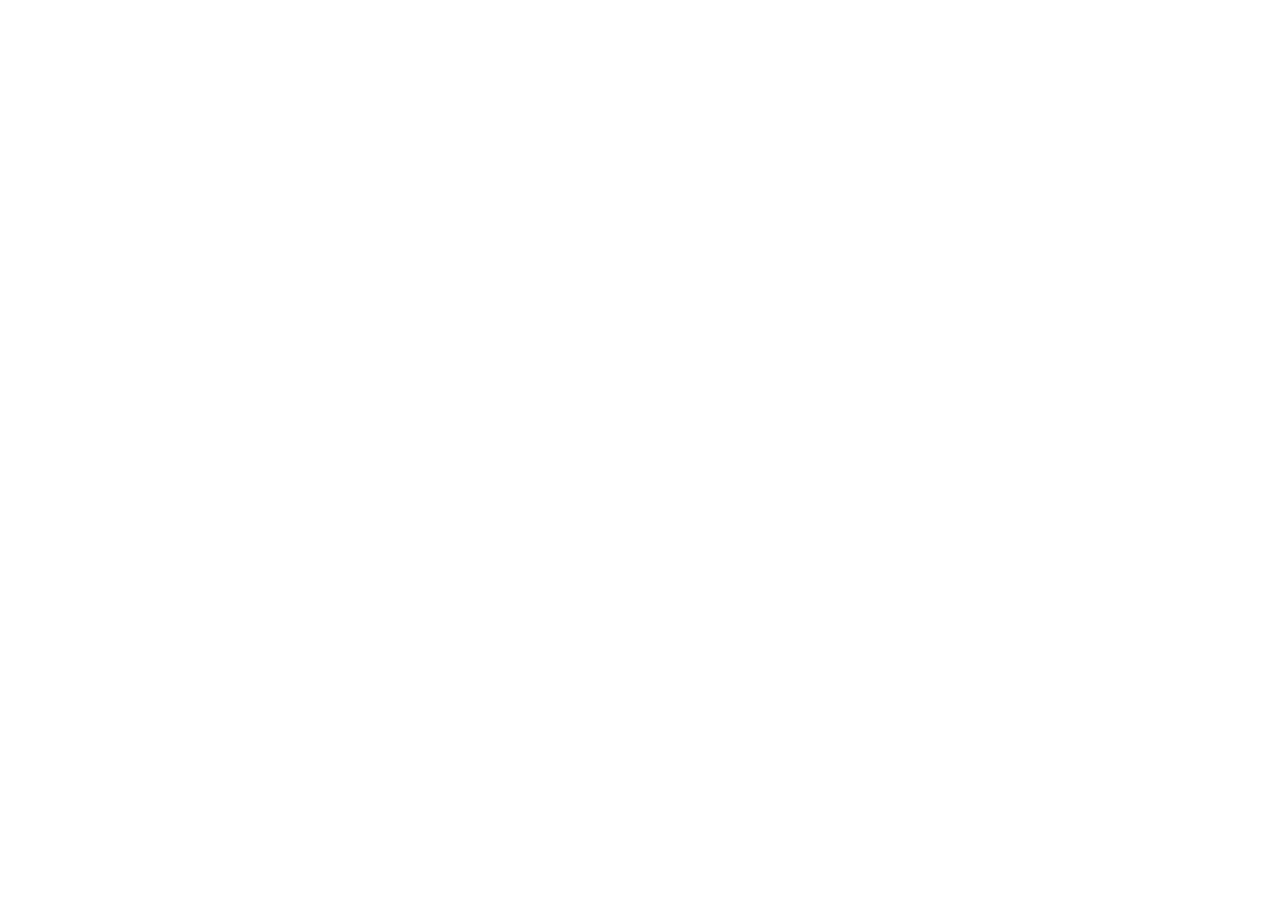
==== index.html @ b555e0a6 "index.html és kezdőlap.css" ====
<!DOCTYPE html>
<html lang="hu">
<head>
    <meta charset="UTF-8">
    <meta name="viewport" content="width=device-width, initial-scale=1.0">
    <title>Telefon webshop</title>
    <link rel="stylesheet" href="kezdolap.css">
</head>
<body>
    
</body>
</html>
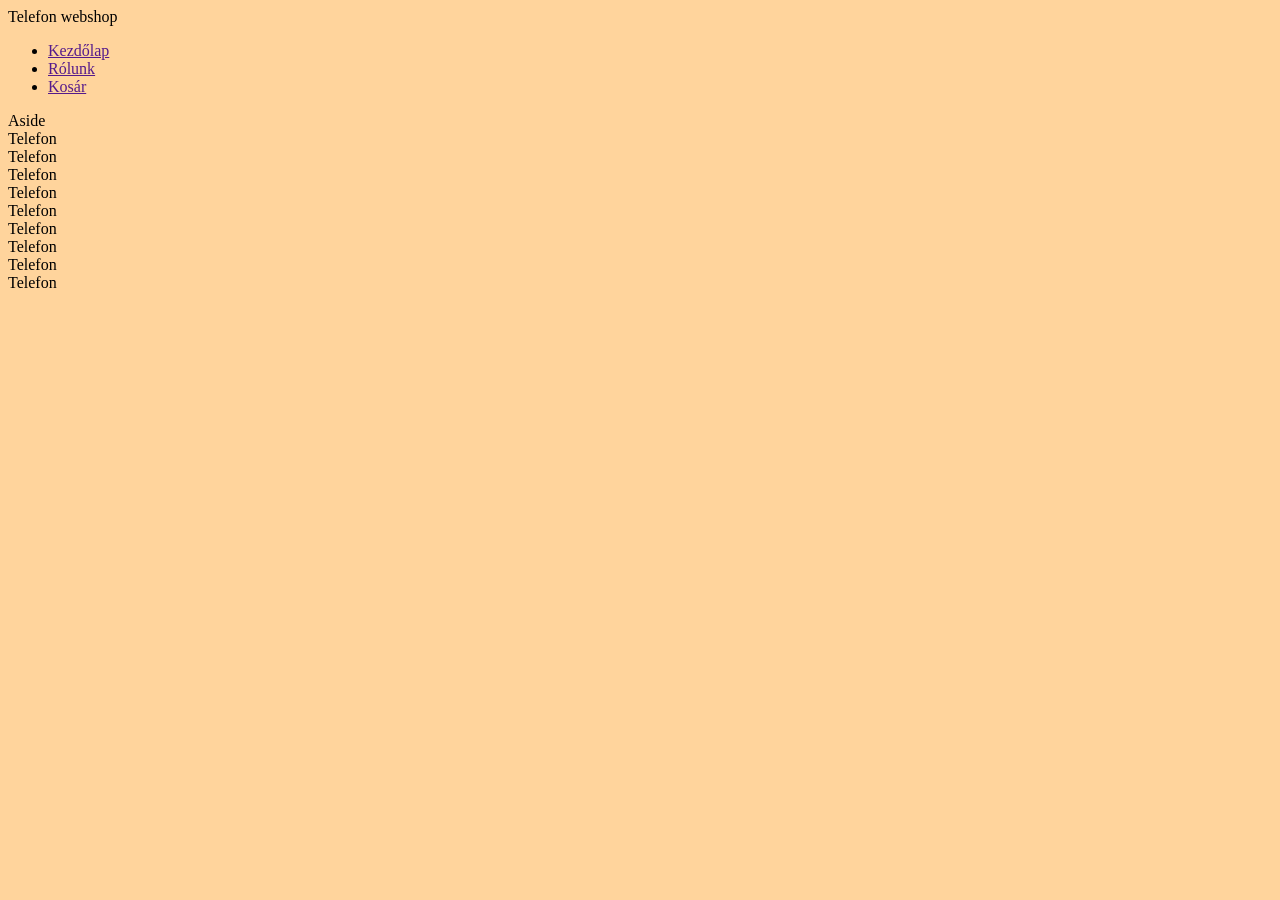
==== commit 000bde98: "kezdőlap alap felépítése" ====
--- a/index.html
+++ b/index.html
@@ -1,12 +1,34 @@
-<!DOCTYPE html>
+<!doctype html>
 <html lang="hu">
-<head>
-    <meta charset="UTF-8">
-    <meta name="viewport" content="width=device-width, initial-scale=1.0">
+  <head>
+    <meta charset="UTF-8" />
+    <meta name="viewport" content="width=device-width, initial-scale=1.0" />
     <title>Telefon webshop</title>
-    <link rel="stylesheet" href="kezdolap.css">
-</head>
-<body>
-    
-</body>
-</html>+    <link rel="stylesheet" href="kezdolap.css" />
+  </head>
+  <body>
+    <main>
+      <header>Telefon webshop</header>
+      <nav>
+        <ul>
+          <li><a href="">Kezdőlap</a></li>
+          <li><a href="">Rólunk</a></li>
+          <li><a href="">Kosár</a></li>
+        </ul>
+      </nav>
+      <aside>Aside</aside>
+      <article>
+        <section>Telefon</section>
+        <section>Telefon</section>
+        <section>Telefon</section>
+        <section>Telefon</section>
+        <section>Telefon</section>
+        <section>Telefon</section>
+        <section>Telefon</section>
+        <section>Telefon</section>
+        <section>Telefon</section>
+      </article>
+      <footer><Footer></Footer></footer>
+    </main>
+  </body>
+</html>
--- a/kezdolap.css
+++ b/kezdolap.css
@@ -0,0 +1,3 @@
+body{
+    background-color: rgb(255, 212, 156);
+}
